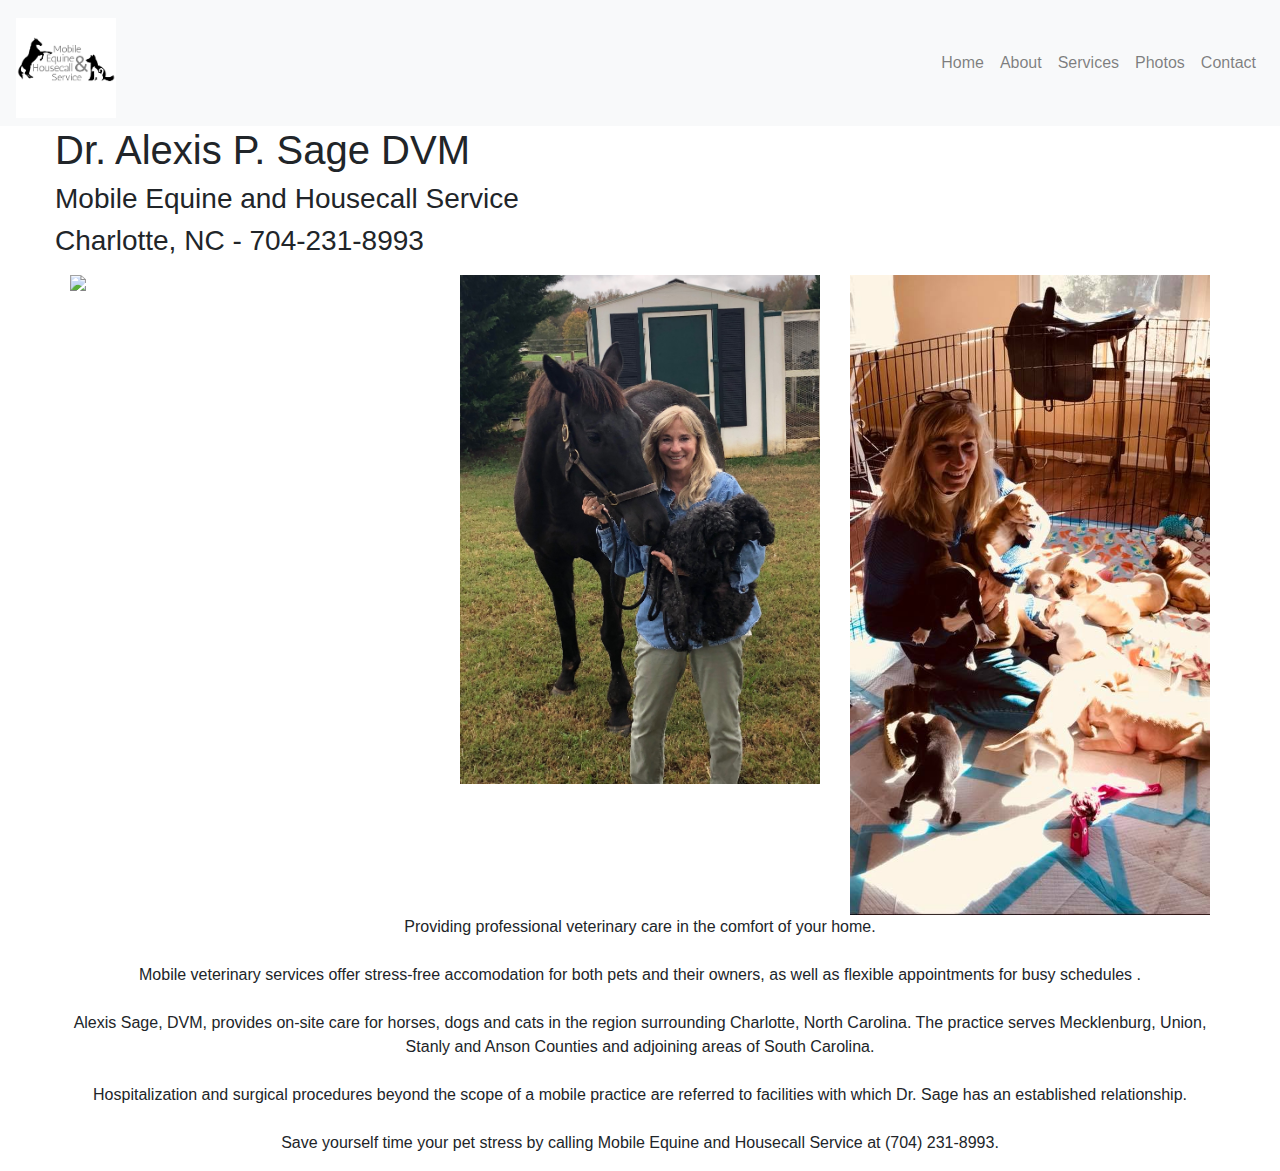
==== index.html @ b8d0930c "Project Skeleton" ====
<!DOCTYPE html>
<html lang="en">
<head>
    <meta charset="UTF-8">
    <meta name="viewport" content="width=device-width, initial-scale=1.0">
    <meta http-equiv="X-UA-Compatible" content="ie=edge">
    <link rel="stylesheet" href="https://stackpath.bootstrapcdn.com/bootstrap/4.3.1/css/bootstrap.min.css" integrity="sha384-ggOyR0iXCbMQv3Xipma34MD+dH/1fQ784/j6cY/iJTQUOhcWr7x9JvoRxT2MZw1T" crossorigin="anonymous">
    <link rel="stylesheet" type="text/css" href="style.css">
    <title>Horse and Pet Mobile Vet</title>
</head>
<body>
        <nav class="navbar navbar-expand-lg navbar-light bg-light">
            <img style="max-width:100px;" src="images/bwlogo.png" alt="logo">
            <button class="navbar-toggler" type="button" data-toggle="collapse" data-target="#navbarNavDropdown" aria-controls="navbarNavDropdown" aria-expanded="false" aria-label="Toggle navigation">
                <span class="navbar-toggler-icon"></span>
            </button>
            <div class="collapse navbar-collapse" id="navbarNavDropdown">
                <ul class="navbar-nav ml-auto">
                    <li class="nav-item">
                        <a class="nav-link" href="index.html">Home</a>
                    </li>
                    <li class="nav-item">
                        <a class="nav-link" href="about.html">About</a>
                    </li>
                    <li class="nav-item">
                        <a class="nav-link" href="services.html">Services</a>
                    </li>
                    <li class="nav-item">
                        <a class="nav-link" href="photos.html">Photos</a>
                    </li>
                    <li class="nav-item">
                        <a class="nav-link" href="contact.html">Contact</a>
                    </li>
                </ul>
            </div>
        </nav>


    <div class="container">
        <div id="headerText">
            <div class="row">
                <h1 class="text-center">Dr. Alexis P. Sage DVM</h1>
            </div>
            <div class="row">
                <h3 class="text-center">Mobile Equine and Housecall Service</h3>
            </div>
            <div class="row">
                <h3 class="text-center">Charlotte, NC - 704-231-8993</h3>
            </div>
        </div>
        <div class="row">
            <div class="col col-lg-4 col-md-4 col-sm-12 col-12 col-xl-4">
                <img src="images/horse.jpg" style="max-width: 100%; height: auto;">
            </div>
            <div class="col col-lg-4 col-md-4 col-sm-12 col-12 col-xl-4">
                <img src="images/horseAndPoodles.jpeg" style="max-width: 100%; height: auto;">
            </div>
            <div class="col col-lg-4 col-md-4 col-sm-12 col-12 col-xl-4">
                <img src="images/puppies.jpg" style="max-width: 100%; height: auto;">
            </div>
        </div>
        <div class="row">
            <p>
            Providing professional veterinary care in the comfort of your home.
            <br />
            <br />
            Mobile veterinary services offer stress-free accomodation for both pets and their owners, as well as flexible appointments for busy schedules . 
            <br />
            <br />
            Alexis Sage, DVM, provides on-site care for horses, dogs and cats in the region surrounding Charlotte, North Carolina. The practice serves Mecklenburg, Union, Stanly and Anson Counties and adjoining areas of South Carolina.
            <br />
            <br />
            Hospitalization and surgical procedures beyond the scope of a mobile practice are referred to facilities with which Dr. Sage has an established relationship.
            <br />
            <br />
            Save yourself time your pet stress by calling Mobile Equine and Housecall Service at (704) 231-8993.
            </p>
        </div>
    </div>
    
</body>
</html>
---- style.css ----
.container{
    margin-left: auto;
    margin-right: auto;
    padding: 0;
}

img{
    padding-top: 10px;
}
p{
    text-align: center;
}
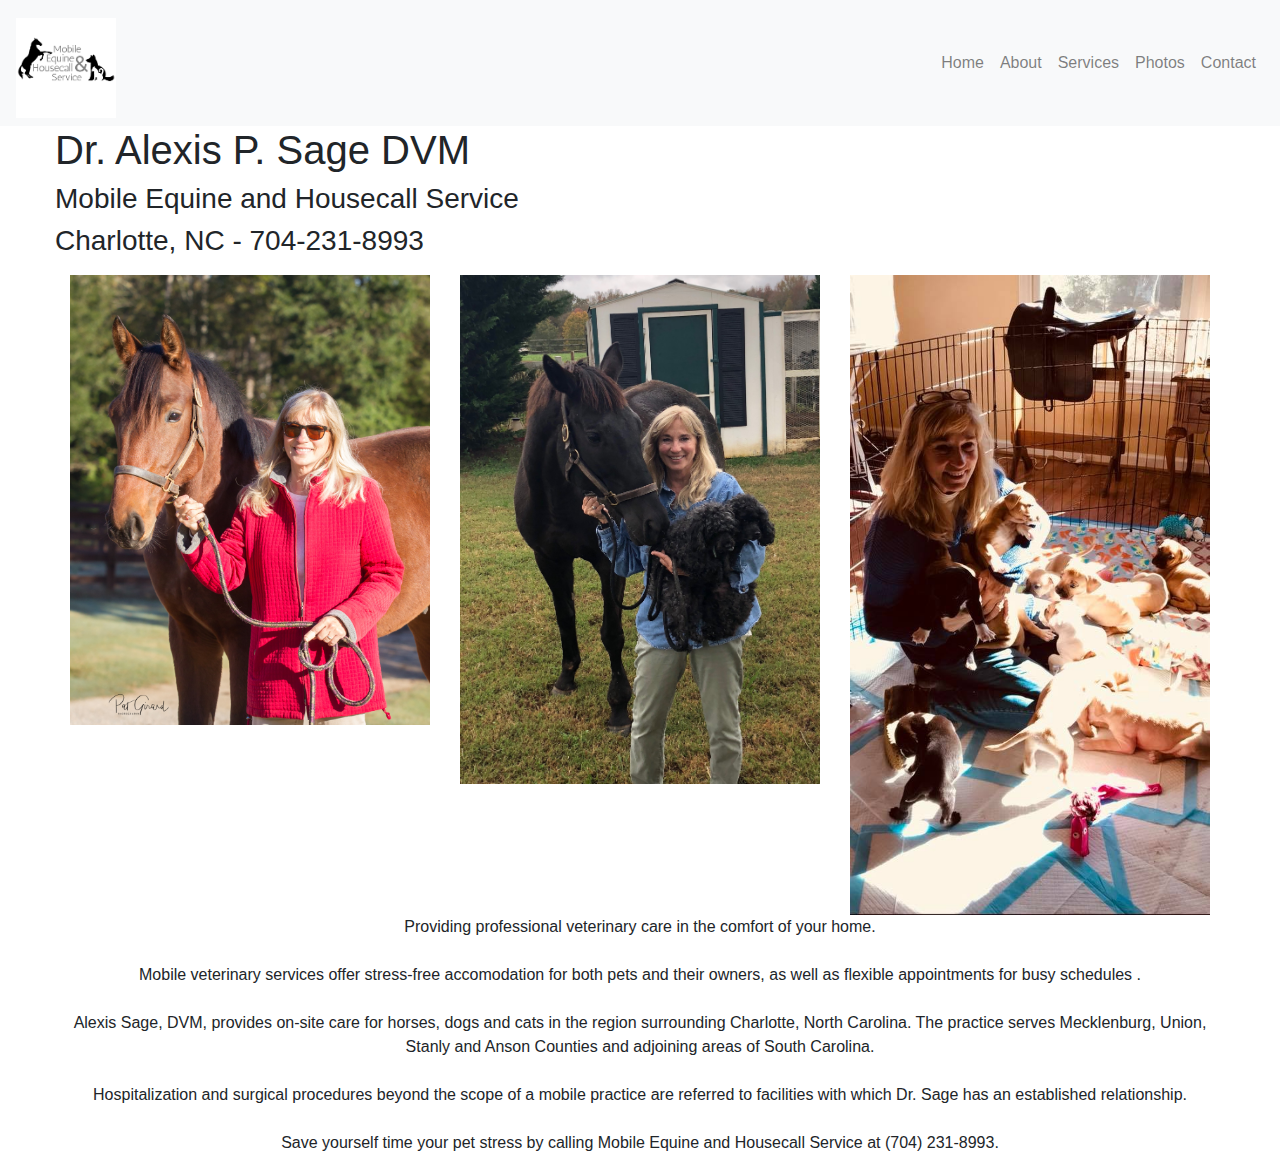
==== commit 296c5b77: "Fixing first pic" ====
--- a/index.html
+++ b/index.html
@@ -50,7 +50,7 @@
         </div>
         <div class="row">
             <div class="col col-lg-4 col-md-4 col-sm-12 col-12 col-xl-4">
-                <img src="images/horse.jpg" style="max-width: 100%; height: auto;">
+                <img src="images/horsePic.jpg" style="max-width: 100%; height: auto;">
             </div>
             <div class="col col-lg-4 col-md-4 col-sm-12 col-12 col-xl-4">
                 <img src="images/horseAndPoodles.jpeg" style="max-width: 100%; height: auto;">
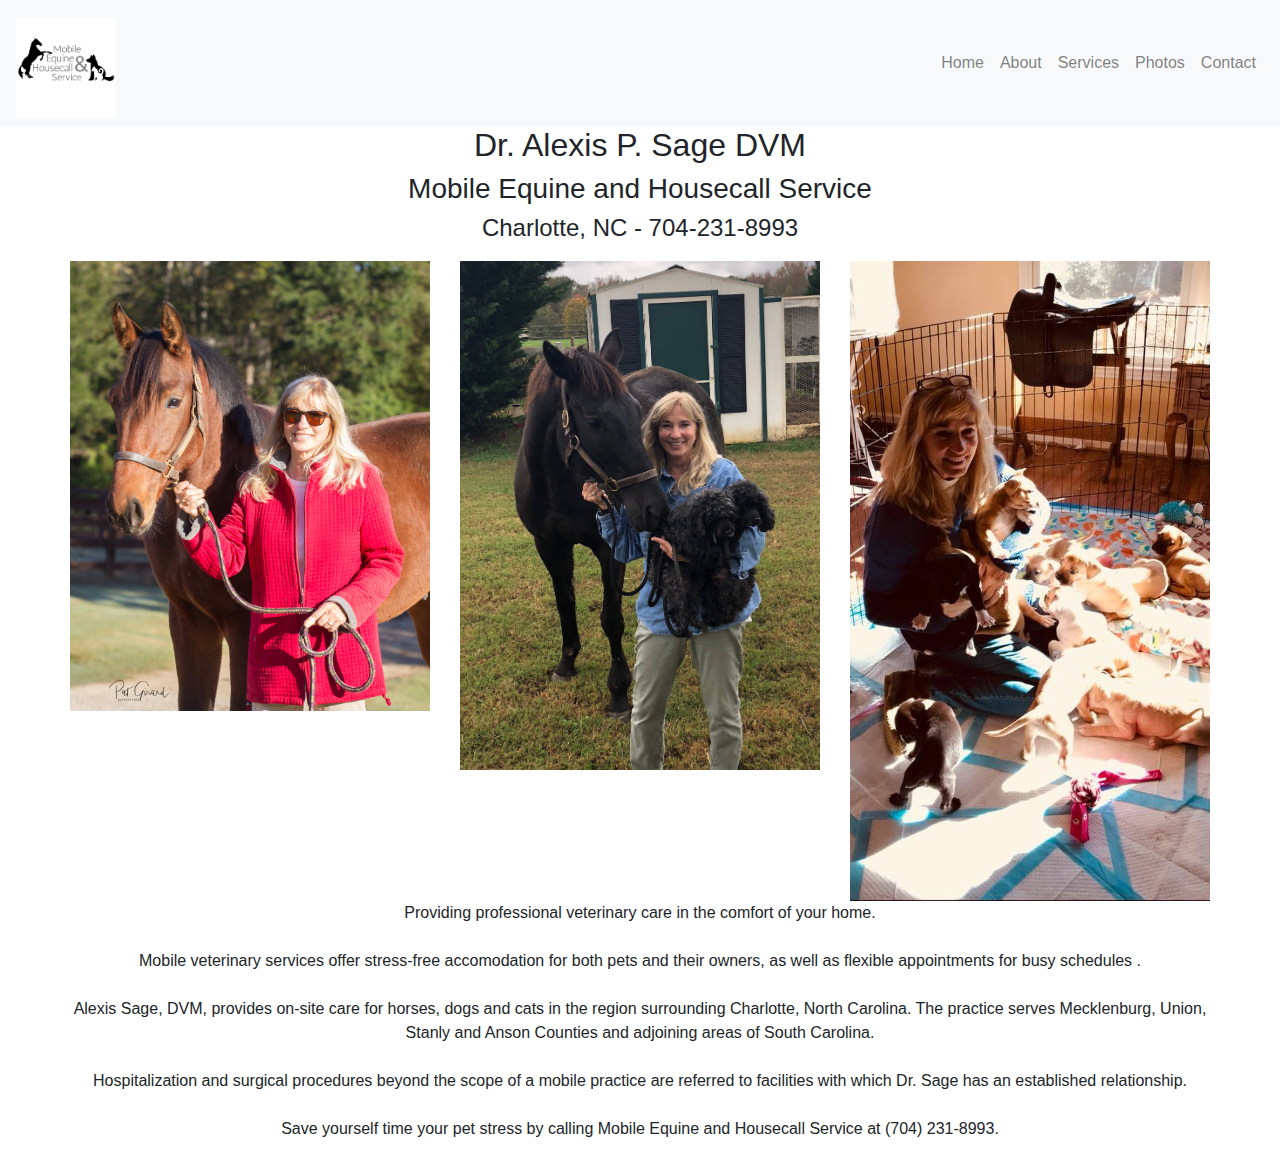
==== commit 7e6c63a9: "fixing margins" ====
--- a/index.html
+++ b/index.html
@@ -38,15 +38,15 @@
 
     <div class="container">
         <div id="headerText">
-            <div class="row">
-                <h1 class="text-center">Dr. Alexis P. Sage DVM</h1>
-            </div>
-            <div class="row">
+            
+                <h2 class="text-center">Dr. Alexis P. Sage DVM</h2>
+           
+            
                 <h3 class="text-center">Mobile Equine and Housecall Service</h3>
-            </div>
-            <div class="row">
-                <h3 class="text-center">Charlotte, NC - 704-231-8993</h3>
-            </div>
+            
+            
+                <h4 class="text-center">Charlotte, NC - 704-231-8993</h4>
+            
         </div>
         <div class="row">
             <div class="col col-lg-4 col-md-4 col-sm-12 col-12 col-xl-4">
@@ -59,7 +59,7 @@
                 <img src="images/puppies.jpg" style="max-width: 100%; height: auto;">
             </div>
         </div>
-        <div class="row">
+        <div>
             <p>
             Providing professional veterinary care in the comfort of your home.
             <br />
--- a/style.css
+++ b/style.css
@@ -1,6 +1,4 @@
 .container{
-    margin-left: auto;
-    margin-right: auto;
     padding: 0;
 }
 
@@ -9,4 +7,8 @@
 }
 p{
     text-align: center;
+}
+
+#headerText p{
+    text-align: center;
 }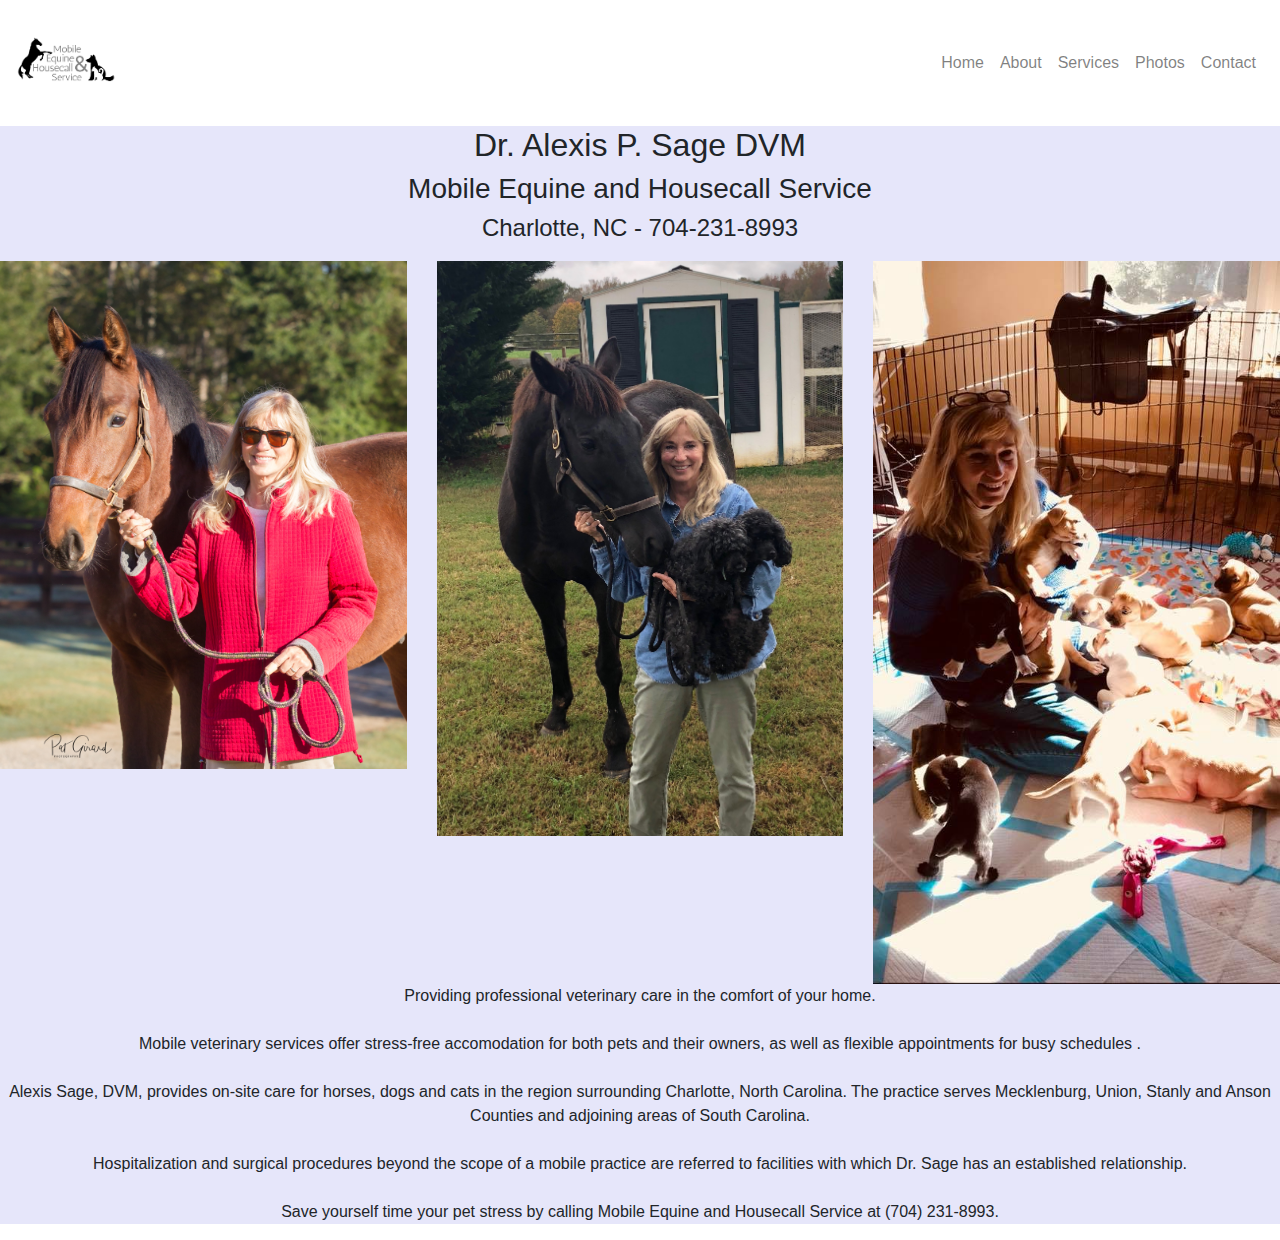
==== commit e4e3c368: "added a few changes" ====
--- a/index.html
+++ b/index.html
@@ -5,11 +5,13 @@
     <meta name="viewport" content="width=device-width, initial-scale=1.0">
     <meta http-equiv="X-UA-Compatible" content="ie=edge">
     <link rel="stylesheet" href="https://stackpath.bootstrapcdn.com/bootstrap/4.3.1/css/bootstrap.min.css" integrity="sha384-ggOyR0iXCbMQv3Xipma34MD+dH/1fQ784/j6cY/iJTQUOhcWr7x9JvoRxT2MZw1T" crossorigin="anonymous">
+    <script src="https://code.jquery.com/jquery-2.1.3.min.js"></script>
+    <script src="http://maxcdn.bootstrapcdn.com/bootstrap/3.3.1/js/bootstrap.min.js"></script>
     <link rel="stylesheet" type="text/css" href="style.css">
     <title>Horse and Pet Mobile Vet</title>
 </head>
 <body>
-        <nav class="navbar navbar-expand-lg navbar-light bg-light">
+        <nav class="navbar navbar-expand-lg navbar-light bg-white">
             <img style="max-width:100px;" src="images/bwlogo.png" alt="logo">
             <button class="navbar-toggler" type="button" data-toggle="collapse" data-target="#navbarNavDropdown" aria-controls="navbarNavDropdown" aria-expanded="false" aria-label="Toggle navigation">
                 <span class="navbar-toggler-icon"></span>
@@ -48,9 +50,9 @@
                 <h4 class="text-center">Charlotte, NC - 704-231-8993</h4>
             
         </div>
-        <div class="row">
+        <div class="row" id="bodyImages">
             <div class="col col-lg-4 col-md-4 col-sm-12 col-12 col-xl-4">
-                <img src="images/horsePic.jpg" style="max-width: 100%; height: auto;">
+                <img src="images/horsePic.jpg" style="max-width: 100%; height: auto; padding">
             </div>
             <div class="col col-lg-4 col-md-4 col-sm-12 col-12 col-xl-4">
                 <img src="images/horseAndPoodles.jpeg" style="max-width: 100%; height: auto;">
--- a/style.css
+++ b/style.css
@@ -1,5 +1,7 @@
 .container{
     padding: 0;
+    max-width: 100%;
+    background-color: lavender;
 }
 
 img{
@@ -11,4 +13,12 @@
 
 #headerText p{
     text-align: center;
+}
+
+#bodyimages{
+    padding: 0px;
+}
+
+.navbar{
+    background-color: white;
 }